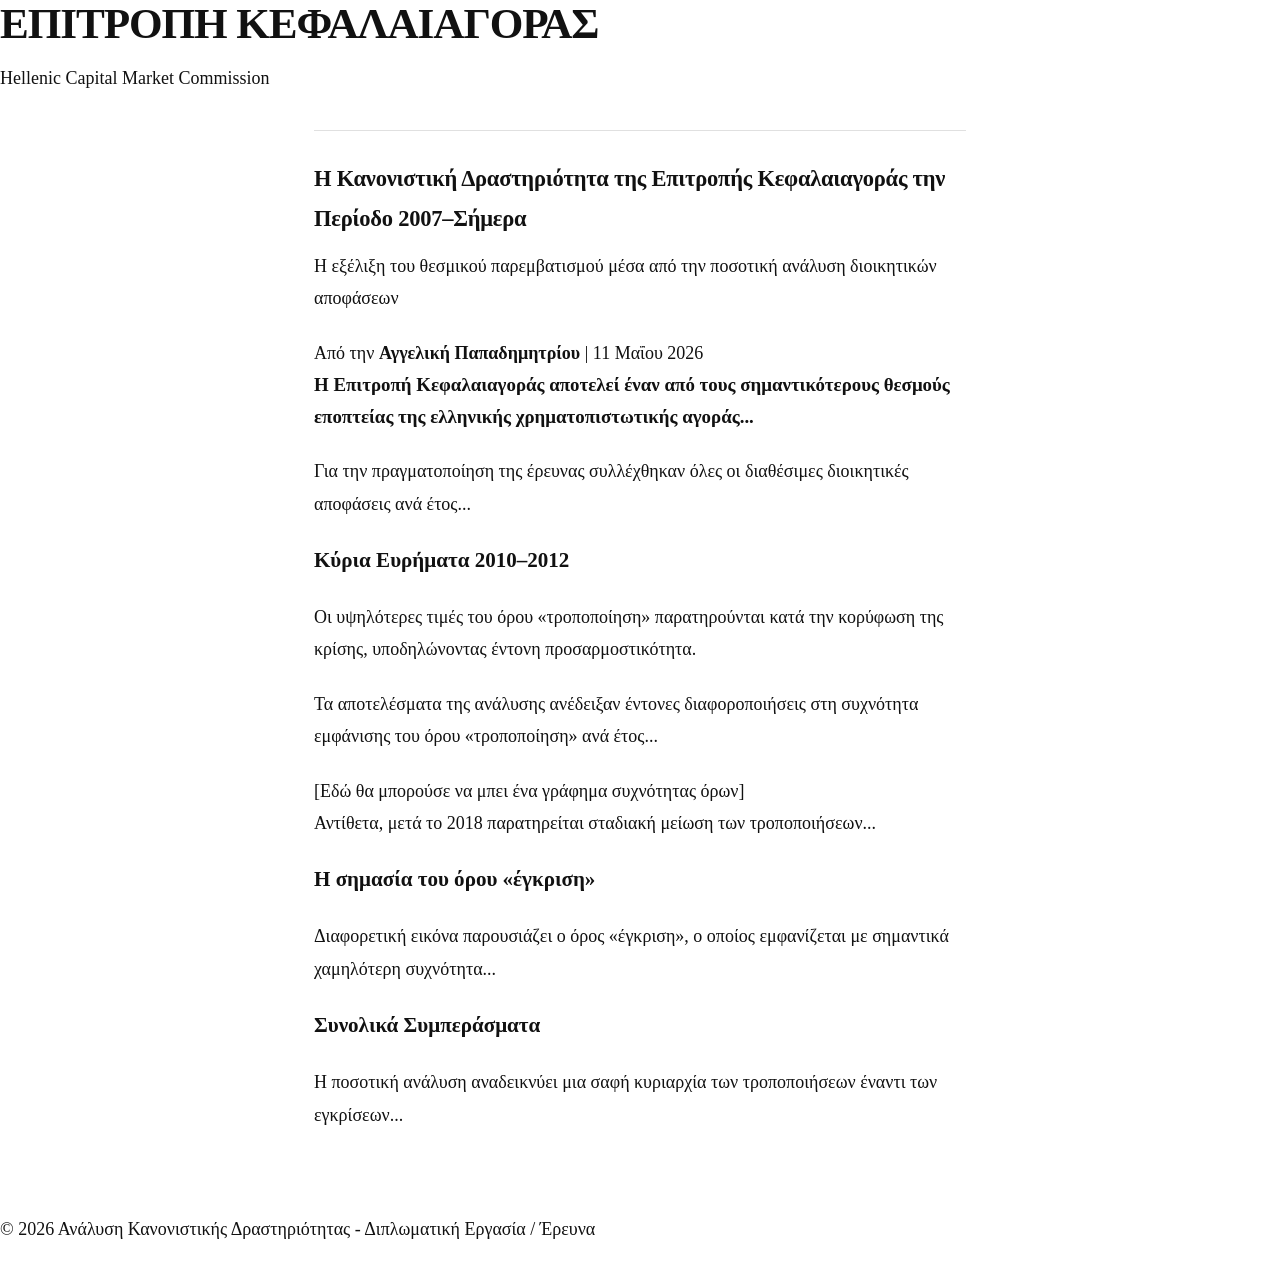
==== index.html2.html @ eb835ca9 "Add files via upload" ====
<!doctype html>
<html lang="el">
<head>
    <meta charset="utf-8" />
    <meta name="viewport" content="width=device-width, initial-scale=1.0">
    <title>Ανάλυση Κανονιστικής Δραστηριότητας | Επιτροπή Κεφαλαιαγοράς</title>
    <link rel="stylesheet" href="style.css" />
</head>
<body>

<header class="main-header">
    <div class="container">
        <div class="logo-area">
            <h1>ΕΠΙΤΡΟΠΗ ΚΕΦΑΛΑΙΑΓΟΡΑΣ</h1>
            <p>Hellenic Capital Market Commission</p>
        </div>
    </div>
</header>

<main class="container">
    <article>
        <header class="article-title">
            <h2>Η Κανονιστική Δραστηριότητα της Επιτροπής Κεφαλαιαγοράς την Περίοδο 2007–Σήμερα</h2>
            <p class="subtitle">Η εξέλιξη του θεσμικού παρεμβατισμού μέσα από την ποσοτική ανάλυση διοικητικών αποφάσεων</p>
            <div class="meta">Από την <strong>Αγγελική Παπαδημητρίου</strong> | 11 Μαΐου 2026</div>
        </header>

        <section class="content-section">
            <p class="lead">Η Επιτροπή Κεφαλαιαγοράς αποτελεί έναν από τους σημαντικότερους θεσμούς εποπτείας της ελληνικής χρηματοπιστωτικής αγοράς...</p>
            
            <p>Για την πραγματοποίηση της έρευνας συλλέχθηκαν όλες οι διαθέσιμες διοικητικές αποφάσεις ανά έτος...</p>

            <div class="highlight-box">
                <h3>Κύρια Ευρήματα 2010–2012</h3>
                <p>Οι υψηλότερες τιμές του όρου «τροποποίηση» παρατηρούνται κατά την κορύφωση της κρίσης, υποδηλώνοντας έντονη προσαρμοστικότητα.</p>
            </div>

            <p>Τα αποτελέσματα της ανάλυσης ανέδειξαν έντονες διαφοροποιήσεις στη συχνότητα εμφάνισης του όρου «τροποποίηση» ανά έτος...</p>
            
            <!-- Εδώ μπορείς να βάλεις ένα γράφημα στο μέλλον -->
            <div class="data-placeholder">
                [Εδώ θα μπορούσε να μπει ένα γράφημα συχνότητας όρων]
            </div>

            <p>Αντίθετα, μετά το 2018 παρατηρείται σταδιακή μείωση των τροποποιήσεων...</p>

            <h3>Η σημασία του όρου «έγκριση»</h3>
            <p>Διαφορετική εικόνα παρουσιάζει ο όρος «έγκριση», ο οποίος εμφανίζεται με σημαντικά χαμηλότερη συχνότητα...</p>
        </section>

        <section class="conclusion">
            <h3>Συνολικά Συμπεράσματα</h3>
            <p>Η ποσοτική ανάλυση αναδεικνύει μια σαφή κυριαρχία των τροποποιήσεων έναντι των εγκρίσεων...</p>
        </section>
    </article>
</main>

<footer class="main-footer">
    <p>&copy; 2026 Ανάλυση Κανονιστικής Δραστηριότητας - Διπλωματική Εργασία / Έρευνα</p>
</footer>

</body>
</html>
---- style.css ----
/* ── Reset and base ── */
*, *::before, *::after { box-sizing: border-box; }

body {
  margin: 0;
  padding: 0;
  font-family: Georgia, 'Times New Roman', serif;
  font-size: 18px;
  line-height: 1.8;
  color: #111;
  background: #fff;
}

/* ── Publication header ── */
.site-header {
  border-top: 4px solid #111;
  border-bottom: 1px solid #ddd;
  padding: 14px 24px;
  display: flex;
  align-items: baseline;
  gap: 16px;
}

.publication-name {
  font-family: Georgia, serif;
  font-size: 1.1em;
  font-weight: bold;
  margin: 0;
  letter-spacing: -0.01em;
}

.section-label {
  font-size: 11px;
  font-weight: 700;
  letter-spacing: 0.15em;
  text-transform: uppercase;
  color: #888;
  margin: 0;
}

/* ── Article layout ── */
article {
  max-width: 700px;
  margin: 0 auto;
  padding: 0 24px 60px;
}

/* ── Article header ── */
.article-header {
  padding: 36px 0 0;
  border-bottom: 1px solid #e0e0e0;
  margin-bottom: 24px;
}

h1 {
  font-size: 2.4em;
  font-weight: 700;
  line-height: 1.1;
  margin: 0 0 14px;
  letter-spacing: -0.025em;
}

.deck {
  font-size: 1.1em;
  line-height: 1.5;
  color: #444;
  margin: 0 0 16px;
  font-style: italic;
}

.byline {
  font-size: 13px;
  font-family: Arial, Helvetica, sans-serif;
  letter-spacing: 0.05em;
  color: #888;
  margin: 0 0 20px;
}

/* ── Hero image ── */
.hero {
  margin: 0 -24px 28px;
}

.hero img {
  width: 100%;
  height: auto;
  display: block;
}

.hero figcaption {
  font-size: 0.8em;
  color: #777;
  line-height: 1.5;
  padding: 8px 24px 0;
  font-family: Arial, Helvetica, sans-serif;
}

.credit {
  display: block;
  color: #aaa;
  margin-top: 2px;
}

/* ── Body text ── */
section { margin-bottom: 8px; }

p { margin: 0 0 22px; }

.lead {
  font-size: 1.05em;
  font-weight: 600;
  line-height: 1.7;
}

h2 {
  font-size: 1.25em;
  font-weight: 700;
  margin: 36px 0 10px;
  padding-top: 28px;
  border-top: 1px solid #e0e0e0;
  letter-spacing: -0.01em;
}

a {
  color: #111;
  text-underline-offset: 3px;
}

/* ── Pull quote ── */
.pull-quote {
  border-top: 2px solid #111;
  border-bottom: 2px solid #111;
  margin: 32px 0;
  padding: 20px 0;
  text-align: center;
}

.pull-quote p {
  font-size: 1.3em;
  line-height: 1.4;
  font-style: italic;
  margin: 0 0 12px;
  letter-spacing: -0.01em;
}

.pull-quote footer {
  font-size: 0.82em;
  font-family: Arial, Helvetica, sans-serif;
  letter-spacing: 0.05em;
  color: #666;
}

/* ── Fact box ── */
.fact-box {
  background: #f7f5ef;
  border-left: 3px solid #111;
  padding: 16px 20px;
  margin: 28px 0;
}

.fact-box-title {
  font-family: Arial, Helvetica, sans-serif;
  font-size: 11px;
  font-weight: 700;
  letter-spacing: 0.15em;
  text-transform: uppercase;
  color: #555;
  margin: 0 0 10px;
}

.fact-box ul {
  margin: 0;
  padding-left: 18px;
  font-size: 0.92em;
  line-height: 1.65;
}

.fact-box li { margin-bottom: 5px; }

/* ── Embeds ── */
figure {
  margin: 24px 0;
}

figure iframe {
  display: block;
}

figcaption {
  font-size: 0.8em;
  color: #888;
  margin-top: 6px;
  font-family: Arial, Helvetica, sans-serif;
  line-height: 1.5;
}

/* ── Article footer ── */
.article-footer {
  border-top: 1px solid #e0e0e0;
  margin-top: 40px;
  padding-top: 18px;
  font-size: 0.83em;
  font-family: Arial, Helvetica, sans-serif;
  color: #888;
}

.tags a {
  color: #555;
  text-decoration: none;
}

.tags a:hover { text-decoration: underline; }

.corrections { margin-top: 8px; color: #bbb; }

/* ── Page footer ── */
.page-footer {
  text-align: center;
  border-top: 1px solid #e0e0e0;
  padding: 28px 24px;
  font-size: 13px;
  color: #bbb;
  font-family: Arial, Helvetica, sans-serif;
}
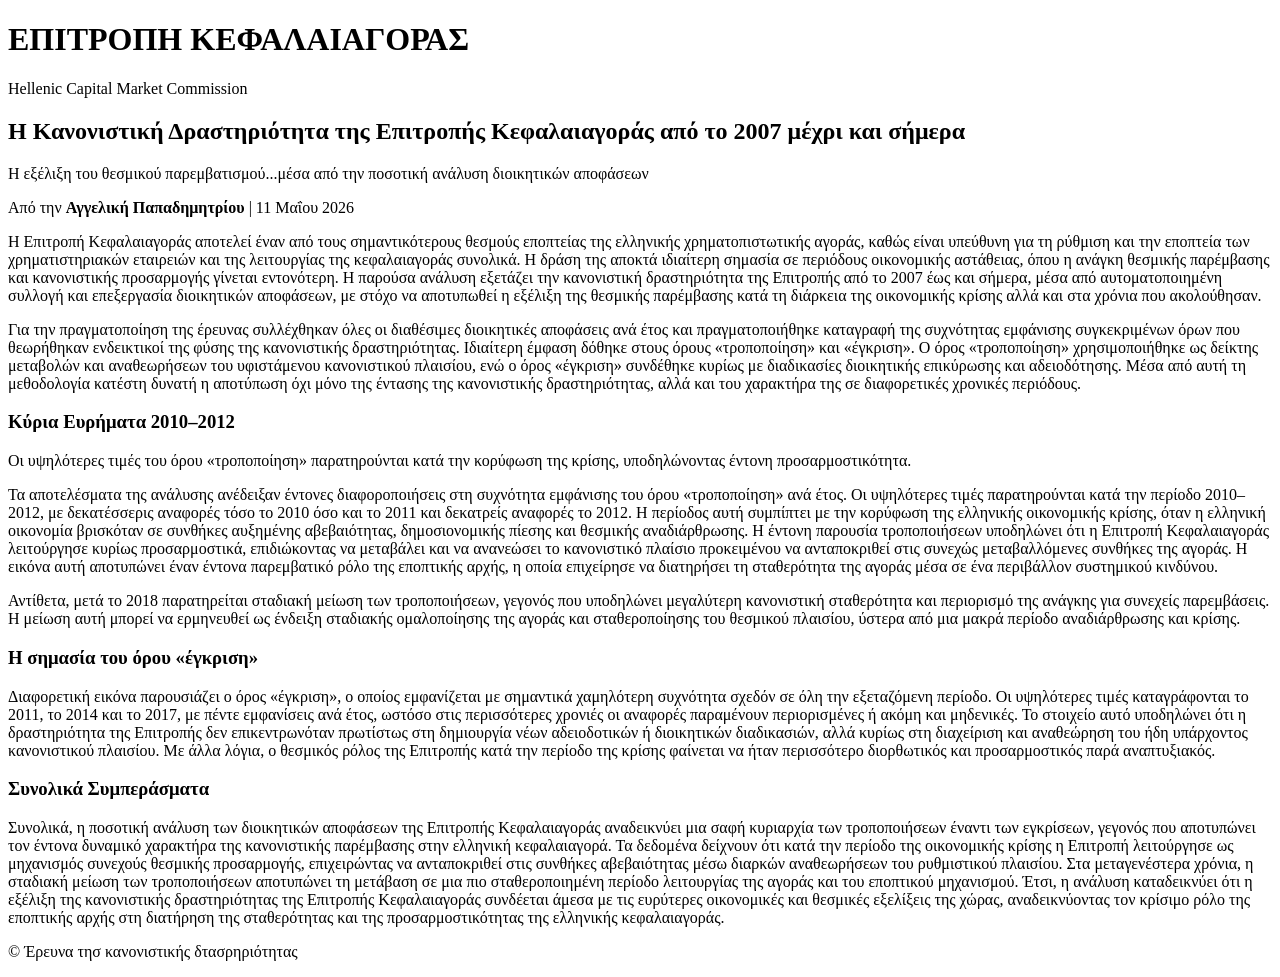
==== commit 137882aa: "Revise article content and footer in index.html2.html" ====
--- a/index.html2.html
+++ b/index.html2.html
@@ -20,44 +20,44 @@
 <main class="container">
     <article>
         <header class="article-title">
-            <h2>Η Κανονιστική Δραστηριότητα της Επιτροπής Κεφαλαιαγοράς την Περίοδο 2007–Σήμερα</h2>
-            <p class="subtitle">Η εξέλιξη του θεσμικού παρεμβατισμού μέσα από την ποσοτική ανάλυση διοικητικών αποφάσεων</p>
+            <h2>Η Κανονιστική Δραστηριότητα της Επιτροπής Κεφαλαιαγοράς από το 2007 μέχρι και σήμερα</h2>
+            <p class="subtitle">Η εξέλιξη του θεσμικού παρεμβατισμού...μέσα από την ποσοτική ανάλυση διοικητικών αποφάσεων</p>
             <div class="meta">Από την <strong>Αγγελική Παπαδημητρίου</strong> | 11 Μαΐου 2026</div>
         </header>
 
         <section class="content-section">
-            <p class="lead">Η Επιτροπή Κεφαλαιαγοράς αποτελεί έναν από τους σημαντικότερους θεσμούς εποπτείας της ελληνικής χρηματοπιστωτικής αγοράς...</p>
+            <p class="lead">Η Επιτροπή Κεφαλαιαγοράς αποτελεί έναν από τους σημαντικότερους θεσμούς εποπτείας της ελληνικής χρηματοπιστωτικής αγοράς, καθώς είναι υπεύθυνη για τη ρύθμιση και την εποπτεία των χρηματιστηριακών εταιρειών και της λειτουργίας της κεφαλαιαγοράς συνολικά. Η δράση της αποκτά ιδιαίτερη σημασία σε περιόδους οικονομικής αστάθειας, όπου η ανάγκη θεσμικής παρέμβασης και κανονιστικής προσαρμογής γίνεται εντονότερη. Η παρούσα ανάλυση εξετάζει την κανονιστική δραστηριότητα της Επιτροπής από το 2007 έως και σήμερα, μέσα από αυτοματοποιημένη συλλογή και επεξεργασία διοικητικών αποφάσεων, με στόχο να αποτυπωθεί η εξέλιξη της θεσμικής παρέμβασης κατά τη διάρκεια της οικονομικής κρίσης αλλά και στα χρόνια που ακολούθησαν.</p>
             
-            <p>Για την πραγματοποίηση της έρευνας συλλέχθηκαν όλες οι διαθέσιμες διοικητικές αποφάσεις ανά έτος...</p>
+            <p>Για την πραγματοποίηση της έρευνας συλλέχθηκαν όλες οι διαθέσιμες διοικητικές αποφάσεις ανά έτος και πραγματοποιήθηκε καταγραφή της συχνότητας εμφάνισης συγκεκριμένων όρων που θεωρήθηκαν ενδεικτικοί της φύσης της κανονιστικής δραστηριότητας. Ιδιαίτερη έμφαση δόθηκε στους όρους «τροποποίηση» και «έγκριση». Ο όρος «τροποποίηση» χρησιμοποιήθηκε ως δείκτης μεταβολών και αναθεωρήσεων του υφιστάμενου κανονιστικού πλαισίου, ενώ ο όρος «έγκριση» συνδέθηκε κυρίως με διαδικασίες διοικητικής επικύρωσης και αδειοδότησης. Μέσα από αυτή τη μεθοδολογία κατέστη δυνατή η αποτύπωση όχι μόνο της έντασης της κανονιστικής δραστηριότητας, αλλά και του χαρακτήρα της σε διαφορετικές χρονικές περιόδους.</p>
 
             <div class="highlight-box">
                 <h3>Κύρια Ευρήματα 2010–2012</h3>
                 <p>Οι υψηλότερες τιμές του όρου «τροποποίηση» παρατηρούνται κατά την κορύφωση της κρίσης, υποδηλώνοντας έντονη προσαρμοστικότητα.</p>
             </div>
 
-            <p>Τα αποτελέσματα της ανάλυσης ανέδειξαν έντονες διαφοροποιήσεις στη συχνότητα εμφάνισης του όρου «τροποποίηση» ανά έτος...</p>
+            <p>Τα αποτελέσματα της ανάλυσης ανέδειξαν έντονες διαφοροποιήσεις στη συχνότητα εμφάνισης του όρου «τροποποίηση» ανά έτος. Οι υψηλότερες τιμές παρατηρούνται κατά την περίοδο 2010–2012, με δεκατέσσερις αναφορές τόσο το 2010 όσο και το 2011 και δεκατρείς αναφορές το 2012. Η περίοδος αυτή συμπίπτει με την κορύφωση της ελληνικής οικονομικής κρίσης, όταν η ελληνική οικονομία βρισκόταν σε συνθήκες αυξημένης αβεβαιότητας, δημοσιονομικής πίεσης και θεσμικής αναδιάρθρωσης. Η έντονη παρουσία τροποποιήσεων υποδηλώνει ότι η Επιτροπή Κεφαλαιαγοράς λειτούργησε κυρίως προσαρμοστικά, επιδιώκοντας να μεταβάλει και να ανανεώσει το κανονιστικό πλαίσιο προκειμένου να ανταποκριθεί στις συνεχώς μεταβαλλόμενες συνθήκες της αγοράς. Η εικόνα αυτή αποτυπώνει έναν έντονα παρεμβατικό ρόλο της εποπτικής αρχής, η οποία επιχείρησε να διατηρήσει τη σταθερότητα της αγοράς μέσα σε ένα περιβάλλον συστημικού κινδύνου.</p>
             
             <!-- Εδώ μπορείς να βάλεις ένα γράφημα στο μέλλον -->
             <div class="data-placeholder">
-                [Εδώ θα μπορούσε να μπει ένα γράφημα συχνότητας όρων]
+               
             </div>
 
-            <p>Αντίθετα, μετά το 2018 παρατηρείται σταδιακή μείωση των τροποποιήσεων...</p>
+            <p>Αντίθετα, μετά το 2018 παρατηρείται σταδιακή μείωση των τροποποιήσεων, γεγονός που υποδηλώνει μεγαλύτερη κανονιστική σταθερότητα και περιορισμό της ανάγκης για συνεχείς παρεμβάσεις. Η μείωση αυτή μπορεί να ερμηνευθεί ως ένδειξη σταδιακής ομαλοποίησης της αγοράς και σταθεροποίησης του θεσμικού πλαισίου, ύστερα από μια μακρά περίοδο αναδιάρθρωσης και κρίσης.</p>
 
             <h3>Η σημασία του όρου «έγκριση»</h3>
-            <p>Διαφορετική εικόνα παρουσιάζει ο όρος «έγκριση», ο οποίος εμφανίζεται με σημαντικά χαμηλότερη συχνότητα...</p>
+            <p>Διαφορετική εικόνα παρουσιάζει ο όρος «έγκριση», ο οποίος εμφανίζεται με σημαντικά χαμηλότερη συχνότητα σχεδόν σε όλη την εξεταζόμενη περίοδο. Οι υψηλότερες τιμές καταγράφονται το 2011, το 2014 και το 2017, με πέντε εμφανίσεις ανά έτος, ωστόσο στις περισσότερες χρονιές οι αναφορές παραμένουν περιορισμένες ή ακόμη και μηδενικές. Το στοιχείο αυτό υποδηλώνει ότι η δραστηριότητα της Επιτροπής δεν επικεντρωνόταν πρωτίστως στη δημιουργία νέων αδειοδοτικών ή διοικητικών διαδικασιών, αλλά κυρίως στη διαχείριση και αναθεώρηση του ήδη υπάρχοντος κανονιστικού πλαισίου. Με άλλα λόγια, ο θεσμικός ρόλος της Επιτροπής κατά την περίοδο της κρίσης φαίνεται να ήταν περισσότερο διορθωτικός και προσαρμοστικός παρά αναπτυξιακός.</p>
         </section>
 
         <section class="conclusion">
             <h3>Συνολικά Συμπεράσματα</h3>
-            <p>Η ποσοτική ανάλυση αναδεικνύει μια σαφή κυριαρχία των τροποποιήσεων έναντι των εγκρίσεων...</p>
+            <p>Συνολικά, η ποσοτική ανάλυση των διοικητικών αποφάσεων της Επιτροπής Κεφαλαιαγοράς αναδεικνύει μια σαφή κυριαρχία των τροποποιήσεων έναντι των εγκρίσεων, γεγονός που αποτυπώνει τον έντονα δυναμικό χαρακτήρα της κανονιστικής παρέμβασης στην ελληνική κεφαλαιαγορά. Τα δεδομένα δείχνουν ότι κατά την περίοδο της οικονομικής κρίσης η Επιτροπή λειτούργησε ως μηχανισμός συνεχούς θεσμικής προσαρμογής, επιχειρώντας να ανταποκριθεί στις συνθήκες αβεβαιότητας μέσω διαρκών αναθεωρήσεων του ρυθμιστικού πλαισίου. Στα μεταγενέστερα χρόνια, η σταδιακή μείωση των τροποποιήσεων αποτυπώνει τη μετάβαση σε μια πιο σταθεροποιημένη περίοδο λειτουργίας της αγοράς και του εποπτικού μηχανισμού. Έτσι, η ανάλυση καταδεικνύει ότι η εξέλιξη της κανονιστικής δραστηριότητας της Επιτροπής Κεφαλαιαγοράς συνδέεται άμεσα με τις ευρύτερες οικονομικές και θεσμικές εξελίξεις της χώρας, αναδεικνύοντας τον κρίσιμο ρόλο της εποπτικής αρχής στη διατήρηση της σταθερότητας και της προσαρμοστικότητας της ελληνικής κεφαλαιαγοράς.</p>
         </section>
     </article>
 </main>
 
 <footer class="main-footer">
-    <p>&copy; 2026 Ανάλυση Κανονιστικής Δραστηριότητας - Διπλωματική Εργασία / Έρευνα</p>
+    <p>&copy; Έρευνα τησ κανονιστικής δτασρηριότητας</p>
 </footer>
 
 </body>
-</html>+</html>
